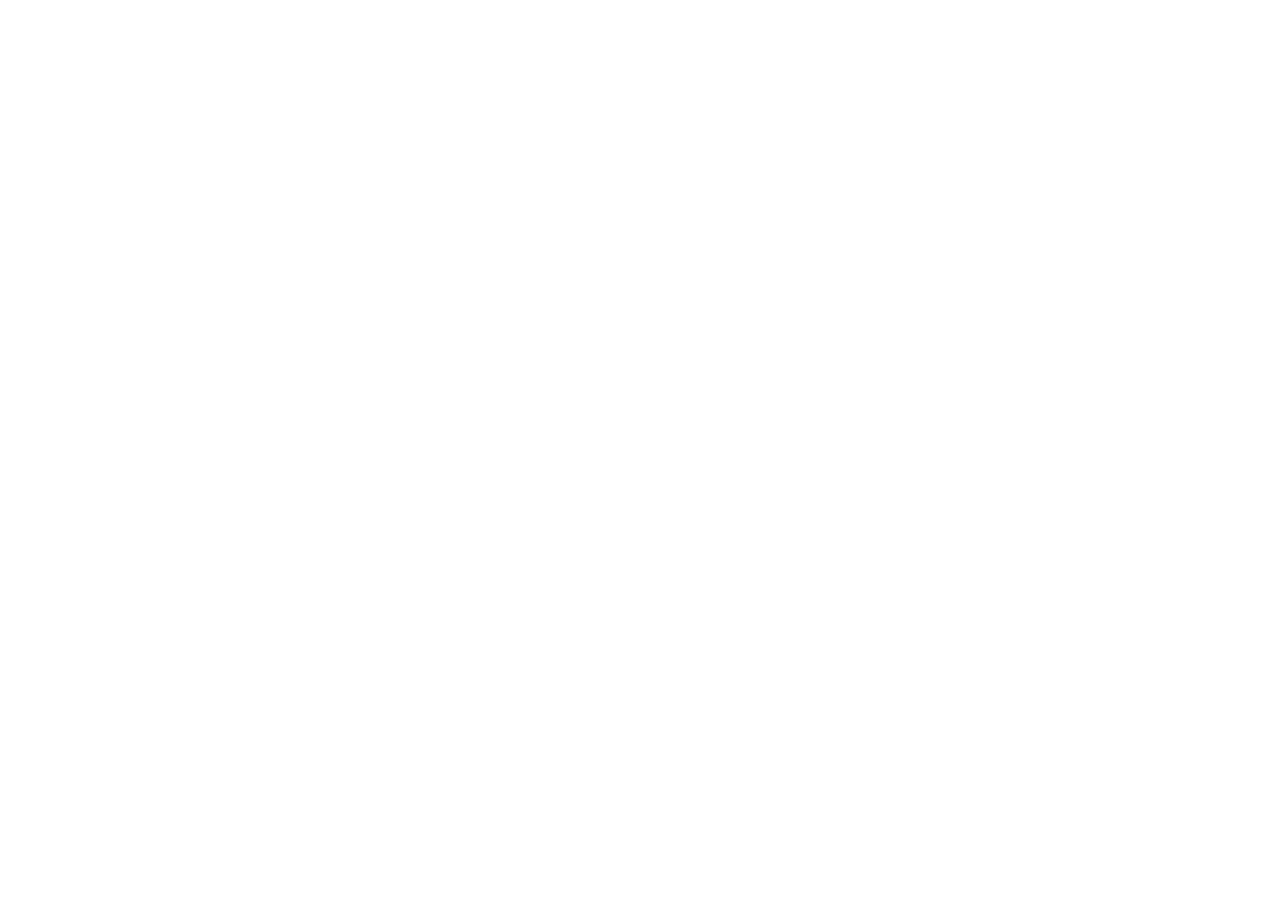
==== Console/index.html @ 6df0159d "Added WiFi AP console mode" ====
<!doctype html>
<html>
<head>
<style type="text/css">
    :root{--background-body:#fff;--background:#efefef;--background-alt:#f7f7f7;--selection:#9e9e9e;--text-main:#363636;--text-bright:#000;--text-muted:#70777f;--links:#0076d1;--focus:#0096bfab;--border:#dbdbdb;--code:#000;--animation-duration:0.1s;--button-base:#d0cfcf;--button-hover:#9b9b9b;--scrollbar-thumb:rgb(170, 170, 170);--scrollbar-thumb-hover:var(--button-hover);--form-placeholder:#949494;--form-text:#1d1d1d;--variable:#39a33c;--highlight:#ff0;--select-arrow:url("data:image/svg+xml;charset=utf-8,%3C?xml version='1.0' encoding='utf-8'?%3E %3Csvg version='1.1' xmlns='http://www.w3.org/2000/svg' xmlns:xlink='http://www.w3.org/1999/xlink' height='62.5' width='116.9' fill='%23161f27'%3E %3Cpath d='M115.3,1.6 C113.7,0 111.1,0 109.5,1.6 L58.5,52.7 L7.4,1.6 C5.8,0 3.2,0 1.6,1.6 C0,3.2 0,5.8 1.6,7.4 L55.5,61.3 C56.3,62.1 57.3,62.5 58.4,62.5 C59.4,62.5 60.5,62.1 61.3,61.3 L115.2,7.4 C116.9,5.8 116.9,3.2 115.3,1.6Z'/%3E %3C/svg%3E")}div.top_menu{font-size:1.1em}div.lang_menu{margin-bottom:0.35em}@media (prefers-color-scheme: dark){:root{--background-body:#202b38;--background:#161f27;--background-alt:#1a242f;--selection:#1c76c5;--text-main:#dbdbdb;--text-bright:#fff;--text-muted:#a9b1ba;--links:#41adff;--focus:#0096bfab;--border:#526980;--code:#ffbe85;--animation-duration:0.1s;--button-base:#0c151c;--button-hover:#040a0f;--scrollbar-thumb:var(--button-hover);--scrollbar-thumb-hover:rgb(0, 0, 0);--form-placeholder:#a9a9a9;--form-text:#fff;--variable:#d941e2;--highlight:#efdb43;--select-arrow:url("data:image/svg+xml;charset=utf-8,%3C?xml version='1.0' encoding='utf-8'?%3E %3Csvg version='1.1' xmlns='http://www.w3.org/2000/svg' xmlns:xlink='http://www.w3.org/1999/xlink' height='62.5' width='116.9' fill='%23efefef'%3E %3Cpath d='M115.3,1.6 C113.7,0 111.1,0 109.5,1.6 L58.5,52.7 L7.4,1.6 C5.8,0 3.2,0 1.6,1.6 C0,3.2 0,5.8 1.6,7.4 L55.5,61.3 C56.3,62.1 57.3,62.5 58.4,62.5 C59.4,62.5 60.5,62.1 61.3,61.3 L115.2,7.4 C116.9,5.8 116.9,3.2 115.3,1.6Z'/%3E %3C/svg%3E")}}html{scrollbar-color:rgb(170, 170, 170) #fff;scrollbar-color:var(--scrollbar-thumb) var(--background-body);scrollbar-width:thin}@media (prefers-color-scheme: dark){html{scrollbar-color:#040a0f #202b38;scrollbar-color:var(--scrollbar-thumb) var(--background-body)}}@media (prefers-color-scheme: dark){html{scrollbar-color:#040a0f #202b38;scrollbar-color:var(--scrollbar-thumb) var(--background-body)}}@media (prefers-color-scheme: dark){html{scrollbar-color:#040a0f #202b38;scrollbar-color:var(--scrollbar-thumb) var(--background-body)}}@media (prefers-color-scheme: dark){html{scrollbar-color:#040a0f #202b38;scrollbar-color:var(--scrollbar-thumb) var(--background-body)}}@media (prefers-color-scheme: dark){html{scrollbar-color:#040a0f #202b38;scrollbar-color:var(--scrollbar-thumb) var(--background-body)}}@media (prefers-color-scheme: dark){html{scrollbar-color:#040a0f #202b38;scrollbar-color:var(--scrollbar-thumb) var(--background-body)}}body{font-family:system-ui, -apple-system, BlinkMacSystemFont, 'Segoe UI', 'Roboto', 'Oxygen', 'Ubuntu', 'Cantarell', 'Fira Sans', 'Droid Sans', 'Helvetica Neue', 'Segoe UI Emoji', 'Apple Color Emoji', 'Noto Color Emoji', sans-serif;line-height:1.4;max-width:800px;margin:20px auto;padding:0 10px;word-wrap:break-word;color:#363636;color:var(--text-main);background:#fff;background:var(--background-body);text-rendering:optimizeLegibility}@media (prefers-color-scheme: dark){body{background:#202b38;background:var(--background-body)}}@media (prefers-color-scheme: dark){body{color:#dbdbdb;color:var(--text-main)}}li{margin-top:0.5em;margin-bottom:0.5em}button{transition:background-color 0.1s linear, border-color 0.1s linear, color 0.1s linear, box-shadow 0.1s linear, transform 0.1s ease;transition:background-color var(--animation-duration) linear, border-color var(--animation-duration) linear, color var(--animation-duration) linear, box-shadow var(--animation-duration) linear, transform var(--animation-duration) ease}@media (prefers-color-scheme: dark){button{transition:background-color 0.1s linear, border-color 0.1s linear, color 0.1s linear, box-shadow 0.1s linear, transform 0.1s ease;transition:background-color var(--animation-duration) linear, border-color var(--animation-duration) linear, color var(--animation-duration) linear, box-shadow var(--animation-duration) linear, transform var(--animation-duration) ease}}input{transition:background-color 0.1s linear, border-color 0.1s linear, color 0.1s linear, box-shadow 0.1s linear, transform 0.1s ease;transition:background-color var(--animation-duration) linear, border-color var(--animation-duration) linear, color var(--animation-duration) linear, box-shadow var(--animation-duration) linear, transform var(--animation-duration) ease}@media (prefers-color-scheme: dark){input{transition:background-color 0.1s linear, border-color 0.1s linear, color 0.1s linear, box-shadow 0.1s linear, transform 0.1s ease;transition:background-color var(--animation-duration) linear, border-color var(--animation-duration) linear, color var(--animation-duration) linear, box-shadow var(--animation-duration) linear, transform var(--animation-duration) ease}}textarea{transition:background-color 0.1s linear, border-color 0.1s linear, color 0.1s linear, box-shadow 0.1s linear, transform 0.1s ease;transition:background-color var(--animation-duration) linear, border-color var(--animation-duration) linear, color var(--animation-duration) linear, box-shadow var(--animation-duration) linear, transform var(--animation-duration) ease}@media (prefers-color-scheme: dark){textarea{transition:background-color 0.1s linear, border-color 0.1s linear, color 0.1s linear, box-shadow 0.1s linear, transform 0.1s ease;transition:background-color var(--animation-duration) linear, border-color var(--animation-duration) linear, color var(--animation-duration) linear, box-shadow var(--animation-duration) linear, transform var(--animation-duration) ease}}h1{font-size:2.2em;margin-top:0}h1,h2,h3,h4,h5,h6{margin-bottom:12px;margin-top:24px}h1{color:#000;color:var(--text-bright)}@media (prefers-color-scheme: dark){h1{color:#fff;color:var(--text-bright)}}h2{color:#000;color:var(--text-bright)}@media (prefers-color-scheme: dark){h2{color:#fff;color:var(--text-bright)}}h3{color:#000;color:var(--text-bright)}@media (prefers-color-scheme: dark){h3{color:#fff;color:var(--text-bright)}}h4{color:#000;color:var(--text-bright)}@media (prefers-color-scheme: dark){h4{color:#fff;color:var(--text-bright)}}h5{color:#000;color:var(--text-bright)}@media (prefers-color-scheme: dark){h5{color:#fff;color:var(--text-bright)}}h6{color:#000;color:var(--text-bright)}@media (prefers-color-scheme: dark){h6{color:#fff;color:var(--text-bright)}}strong{color:#000;color:var(--text-bright)}@media (prefers-color-scheme: dark){strong{color:#fff;color:var(--text-bright)}}b,h1,h2,h3,h4,h5,h6,strong,th{font-weight:600}q::before{content:none}q::after{content:none}blockquote{border-left:4px solid #0096bfab;border-left:4px solid var(--focus);margin:1.5em 0;padding:0.5em 1em;font-style:italic}@media (prefers-color-scheme: dark){blockquote{border-left:4px solid #0096bfab;border-left:4px solid var(--focus)}}q{border-left:4px solid #0096bfab;border-left:4px solid var(--focus);margin:1.5em 0;padding:0.5em 1em;font-style:italic}@media (prefers-color-scheme: dark){q{border-left:4px solid #0096bfab;border-left:4px solid var(--focus)}}blockquote > footer{font-style:normal;border:0}blockquote cite{font-style:normal}address{font-style:normal}a[href^='mailto\:']::before{content:'📧 '}a[href^='tel\:']::before{content:'📞 '}a[href^='sms\:']::before{content:'💬 '}mark{background-color:#ff0;background-color:var(--highlight);border-radius:2px;padding:0 2px;color:#000}@media (prefers-color-scheme: dark){mark{background-color:#efdb43;background-color:var(--highlight)}}a > code,a > strong{color:inherit}button,input[type='submit'],input[type='reset'],input[type='button'],input[type='checkbox'],input[type='range'],input[type='radio'],select{cursor:pointer}input,select{display:block}[type='checkbox'],[type='radio']{display:initial}input{color:#1d1d1d;color:var(--form-text);background-color:#efefef;background-color:var(--background);font-family:inherit;font-size:inherit;margin-right:6px;margin-bottom:6px;padding:10px;border:none;border-radius:6px;outline:none}@media (prefers-color-scheme: dark){input{background-color:#161f27;background-color:var(--background)}}@media (prefers-color-scheme: dark){input{color:#fff;color:var(--form-text)}}button{color:#1d1d1d;color:var(--form-text);background-color:#efefef;background-color:var(--background);font-family:inherit;font-size:inherit;margin-right:6px;margin-bottom:6px;padding:10px;border:none;border-radius:6px;outline:none}@media (prefers-color-scheme: dark){button{background-color:#161f27;background-color:var(--background)}}@media (prefers-color-scheme: dark){button{color:#fff;color:var(--form-text)}}textarea{color:#1d1d1d;color:var(--form-text);background-color:#efefef;background-color:var(--background);font-family:inherit;font-size:inherit;margin-right:6px;margin-bottom:6px;padding:10px;border:none;border-radius:6px;outline:none}@media (prefers-color-scheme: dark){textarea{background-color:#161f27;background-color:var(--background)}}@media (prefers-color-scheme: dark){textarea{color:#fff;color:var(--form-text)}}select{color:#1d1d1d;color:var(--form-text);background-color:#efefef;background-color:var(--background);font-family:inherit;font-size:inherit;margin-right:6px;margin-bottom:6px;padding:10px;border:none;border-radius:6px;outline:none}@media (prefers-color-scheme: dark){select{background-color:#161f27;background-color:var(--background)}}@media (prefers-color-scheme: dark){select{color:#fff;color:var(--form-text)}}button{background-color:#d0cfcf;background-color:var(--button-base);padding-right:30px;padding-left:30px}@media (prefers-color-scheme: dark){button{background-color:#0c151c;background-color:var(--button-base)}}input[type='submit']{background-color:#d0cfcf;background-color:var(--button-base);padding-right:30px;padding-left:30px}@media (prefers-color-scheme: dark){input[type='submit']{background-color:#0c151c;background-color:var(--button-base)}}input[type='reset']{background-color:#d0cfcf;background-color:var(--button-base);padding-right:30px;padding-left:30px}@media (prefers-color-scheme: dark){input[type='reset']{background-color:#0c151c;background-color:var(--button-base)}}input[type='button']{background-color:#d0cfcf;background-color:var(--button-base);padding-right:30px;padding-left:30px}@media (prefers-color-scheme: dark){input[type='button']{background-color:#0c151c;background-color:var(--button-base)}}button:hover{background:#9b9b9b;background:var(--button-hover)}@media (prefers-color-scheme: dark){button:hover{background:#040a0f;background:var(--button-hover)}}input[type='submit']:hover{background:#9b9b9b;background:var(--button-hover)}@media (prefers-color-scheme: dark){input[type='submit']:hover{background:#040a0f;background:var(--button-hover)}}input[type='reset']:hover{background:#9b9b9b;background:var(--button-hover)}@media (prefers-color-scheme: dark){input[type='reset']:hover{background:#040a0f;background:var(--button-hover)}}input[type='button']:hover{background:#9b9b9b;background:var(--button-hover)}@media (prefers-color-scheme: dark){input[type='button']:hover{background:#040a0f;background:var(--button-hover)}}input[type='color']{min-height:2rem;padding:8px;cursor:pointer}input[type='checkbox'],input[type='radio']{height:1em;width:1em}input[type='radio']{border-radius:100%}input{vertical-align:top}label{vertical-align:middle;margin-bottom:4px;display:inline-block}input:not([type='checkbox']):not([type='radio']),input[type='range'],select,button,textarea{-webkit-appearance:none}textarea{display:block;margin-right:0;box-sizing:border-box;resize:vertical}textarea:not([cols]){width:100%}textarea:not([rows]){min-height:40px;height:140px}select{background:#efefef url("data:image/svg+xml;charset=utf-8,%3C?xml version='1.0' encoding='utf-8'?%3E %3Csvg version='1.1' xmlns='http://www.w3.org/2000/svg' xmlns:xlink='http://www.w3.org/1999/xlink' height='62.5' width='116.9' fill='%23161f27'%3E %3Cpath d='M115.3,1.6 C113.7,0 111.1,0 109.5,1.6 L58.5,52.7 L7.4,1.6 C5.8,0 3.2,0 1.6,1.6 C0,3.2 0,5.8 1.6,7.4 L55.5,61.3 C56.3,62.1 57.3,62.5 58.4,62.5 C59.4,62.5 60.5,62.1 61.3,61.3 L115.2,7.4 C116.9,5.8 116.9,3.2 115.3,1.6Z'/%3E %3C/svg%3E") calc(100% - 12px) 50% / 12px no-repeat;background:var(--background) var(--select-arrow) calc(100% - 12px) 50% / 12px no-repeat;padding-right:35px}@media (prefers-color-scheme: dark){select{background:#161f27 url("data:image/svg+xml;charset=utf-8,%3C?xml version='1.0' encoding='utf-8'?%3E %3Csvg version='1.1' xmlns='http://www.w3.org/2000/svg' xmlns:xlink='http://www.w3.org/1999/xlink' height='62.5' width='116.9' fill='%23efefef'%3E %3Cpath d='M115.3,1.6 C113.7,0 111.1,0 109.5,1.6 L58.5,52.7 L7.4,1.6 C5.8,0 3.2,0 1.6,1.6 C0,3.2 0,5.8 1.6,7.4 L55.5,61.3 C56.3,62.1 57.3,62.5 58.4,62.5 C59.4,62.5 60.5,62.1 61.3,61.3 L115.2,7.4 C116.9,5.8 116.9,3.2 115.3,1.6Z'/%3E %3C/svg%3E") calc(100% - 12px) 50% / 12px no-repeat;background:var(--background) var(--select-arrow) calc(100% - 12px) 50% / 12px no-repeat}}@media (prefers-color-scheme: dark){select{background:#161f27 url("data:image/svg+xml;charset=utf-8,%3C?xml version='1.0' encoding='utf-8'?%3E %3Csvg version='1.1' xmlns='http://www.w3.org/2000/svg' xmlns:xlink='http://www.w3.org/1999/xlink' height='62.5' width='116.9' fill='%23efefef'%3E %3Cpath d='M115.3,1.6 C113.7,0 111.1,0 109.5,1.6 L58.5,52.7 L7.4,1.6 C5.8,0 3.2,0 1.6,1.6 C0,3.2 0,5.8 1.6,7.4 L55.5,61.3 C56.3,62.1 57.3,62.5 58.4,62.5 C59.4,62.5 60.5,62.1 61.3,61.3 L115.2,7.4 C116.9,5.8 116.9,3.2 115.3,1.6Z'/%3E %3C/svg%3E") calc(100% - 12px) 50% / 12px no-repeat;background:var(--background) var(--select-arrow) calc(100% - 12px) 50% / 12px no-repeat}}@media (prefers-color-scheme: dark){select{background:#161f27 url("data:image/svg+xml;charset=utf-8,%3C?xml version='1.0' encoding='utf-8'?%3E %3Csvg version='1.1' xmlns='http://www.w3.org/2000/svg' xmlns:xlink='http://www.w3.org/1999/xlink' height='62.5' width='116.9' fill='%23efefef'%3E %3Cpath d='M115.3,1.6 C113.7,0 111.1,0 109.5,1.6 L58.5,52.7 L7.4,1.6 C5.8,0 3.2,0 1.6,1.6 C0,3.2 0,5.8 1.6,7.4 L55.5,61.3 C56.3,62.1 57.3,62.5 58.4,62.5 C59.4,62.5 60.5,62.1 61.3,61.3 L115.2,7.4 C116.9,5.8 116.9,3.2 115.3,1.6Z'/%3E %3C/svg%3E") calc(100% - 12px) 50% / 12px no-repeat;background:var(--background) var(--select-arrow) calc(100% - 12px) 50% / 12px no-repeat}}@media (prefers-color-scheme: dark){select{background:#161f27 url("data:image/svg+xml;charset=utf-8,%3C?xml version='1.0' encoding='utf-8'?%3E %3Csvg version='1.1' xmlns='http://www.w3.org/2000/svg' xmlns:xlink='http://www.w3.org/1999/xlink' height='62.5' width='116.9' fill='%23efefef'%3E %3Cpath d='M115.3,1.6 C113.7,0 111.1,0 109.5,1.6 L58.5,52.7 L7.4,1.6 C5.8,0 3.2,0 1.6,1.6 C0,3.2 0,5.8 1.6,7.4 L55.5,61.3 C56.3,62.1 57.3,62.5 58.4,62.5 C59.4,62.5 60.5,62.1 61.3,61.3 L115.2,7.4 C116.9,5.8 116.9,3.2 115.3,1.6Z'/%3E %3C/svg%3E") calc(100% - 12px) 50% / 12px no-repeat;background:var(--background) var(--select-arrow) calc(100% - 12px) 50% / 12px no-repeat}}select::-ms-expand{display:none}select[multiple]{padding-right:10px;background-image:none;overflow-y:auto}input:focus{box-shadow:0 0 0 2px #0096bfab;box-shadow:0 0 0 2px var(--focus)}@media (prefers-color-scheme: dark){input:focus{box-shadow:0 0 0 2px #0096bfab;box-shadow:0 0 0 2px var(--focus)}}select:focus{box-shadow:0 0 0 2px #0096bfab;box-shadow:0 0 0 2px var(--focus)}@media (prefers-color-scheme: dark){select:focus{box-shadow:0 0 0 2px #0096bfab;box-shadow:0 0 0 2px var(--focus)}}button:focus{box-shadow:0 0 0 2px #0096bfab;box-shadow:0 0 0 2px var(--focus)}@media (prefers-color-scheme: dark){button:focus{box-shadow:0 0 0 2px #0096bfab;box-shadow:0 0 0 2px var(--focus)}}textarea:focus{box-shadow:0 0 0 2px #0096bfab;box-shadow:0 0 0 2px var(--focus)}@media (prefers-color-scheme: dark){textarea:focus{box-shadow:0 0 0 2px #0096bfab;box-shadow:0 0 0 2px var(--focus)}}input[type='checkbox']:active,input[type='radio']:active,input[type='submit']:active,input[type='reset']:active,input[type='button']:active,input[type='range']:active,button:active{transform:translateY(2px)}button:disabled,input:disabled,select:disabled,textarea:disabled{cursor:not-allowed;opacity:0.5}::-moz-placeholder{color:#949494;color:var(--form-placeholder)}:-ms-input-placeholder{color:#949494;color:var(--form-placeholder)}::-ms-input-placeholder{color:#949494;color:var(--form-placeholder)}::placeholder{color:#949494;color:var(--form-placeholder)}@media (prefers-color-scheme: dark){::-moz-placeholder{color:#a9a9a9;color:var(--form-placeholder)}:-ms-input-placeholder{color:#a9a9a9;color:var(--form-placeholder)}::-ms-input-placeholder{color:#a9a9a9;color:var(--form-placeholder)}::placeholder{color:#a9a9a9;color:var(--form-placeholder)}}fieldset{border:1px #0096bfab solid;border:1px var(--focus) solid;border-radius:6px;margin:0 0 12px;padding:10px}@media (prefers-color-scheme: dark){fieldset{border:1px #0096bfab solid;border:1px var(--focus) solid}}legend{font-size:0.9em;font-weight:600}input[type='range']{margin:10px 0;padding:10px 0;background:transparent}input[type='range']:focus{outline:none}input[type='range']::-webkit-slider-runnable-track{width:100%;height:9.5px;-webkit-transition:0.2s;transition:0.2s;background:#efefef;background:var(--background);border-radius:3px}@media (prefers-color-scheme: dark){input[type='range']::-webkit-slider-runnable-track{background:#161f27;background:var(--background)}}input[type='range']::-webkit-slider-thumb{box-shadow:0 1px 1px #000, 0 0 1px #0d0d0d;height:20px;width:20px;border-radius:50%;background:#dbdbdb;background:var(--border);-webkit-appearance:none;margin-top:-7px}@media (prefers-color-scheme: dark){input[type='range']::-webkit-slider-thumb{background:#526980;background:var(--border)}}input[type='range']:focus::-webkit-slider-runnable-track{background:#efefef;background:var(--background)}@media (prefers-color-scheme: dark){input[type='range']:focus::-webkit-slider-runnable-track{background:#161f27;background:var(--background)}}input[type='range']::-moz-range-track{width:100%;height:9.5px;-moz-transition:0.2s;transition:0.2s;background:#efefef;background:var(--background);border-radius:3px}@media (prefers-color-scheme: dark){input[type='range']::-moz-range-track{background:#161f27;background:var(--background)}}input[type='range']::-moz-range-thumb{box-shadow:1px 1px 1px #000, 0 0 1px #0d0d0d;height:20px;width:20px;border-radius:50%;background:#dbdbdb;background:var(--border)}@media (prefers-color-scheme: dark){input[type='range']::-moz-range-thumb{background:#526980;background:var(--border)}}input[type='range']::-ms-track{width:100%;height:9.5px;background:transparent;border-color:transparent;border-width:16px 0;color:transparent}input[type='range']::-ms-fill-lower{background:#efefef;background:var(--background);border:0.2px solid #010101;border-radius:3px;box-shadow:1px 1px 1px #000, 0 0 1px #0d0d0d}@media (prefers-color-scheme: dark){input[type='range']::-ms-fill-lower{background:#161f27;background:var(--background)}}input[type='range']::-ms-fill-upper{background:#efefef;background:var(--background);border:0.2px solid #010101;border-radius:3px;box-shadow:1px 1px 1px #000, 0 0 1px #0d0d0d}@media (prefers-color-scheme: dark){input[type='range']::-ms-fill-upper{background:#161f27;background:var(--background)}}input[type='range']::-ms-thumb{box-shadow:1px 1px 1px #000, 0 0 1px #0d0d0d;border:1px solid #000;height:20px;width:20px;border-radius:50%;background:#dbdbdb;background:var(--border)}@media (prefers-color-scheme: dark){input[type='range']::-ms-thumb{background:#526980;background:var(--border)}}input[type='range']:focus::-ms-fill-lower{background:#efefef;background:var(--background)}@media (prefers-color-scheme: dark){input[type='range']:focus::-ms-fill-lower{background:#161f27;background:var(--background)}}input[type='range']:focus::-ms-fill-upper{background:#efefef;background:var(--background)}@media (prefers-color-scheme: dark){input[type='range']:focus::-ms-fill-upper{background:#161f27;background:var(--background)}}a{text-decoration:none;color:#0076d1;color:var(--links)}@media (prefers-color-scheme: dark){a{color:#41adff;color:var(--links)}}a:hover{text-decoration:underline}code{background:#efefef;background:var(--background);color:#000;color:var(--code);padding:2.5px 5px;border-radius:6px;font-size:1em}@media (prefers-color-scheme: dark){code{color:#ffbe85;color:var(--code)}}@media (prefers-color-scheme: dark){code{background:#161f27;background:var(--background)}}samp{background:#efefef;background:var(--background);color:#000;color:var(--code);padding:2.5px 5px;border-radius:6px;font-size:1em}@media (prefers-color-scheme: dark){samp{color:#ffbe85;color:var(--code)}}@media (prefers-color-scheme: dark){samp{background:#161f27;background:var(--background)}}time{background:#efefef;background:var(--background);color:#000;color:var(--code);padding:2.5px 5px;border-radius:6px;font-size:1em}@media (prefers-color-scheme: dark){time{color:#ffbe85;color:var(--code)}}@media (prefers-color-scheme: dark){time{background:#161f27;background:var(--background)}}pre > code{padding:10px;display:block;overflow-x:auto}var{color:#39a33c;color:var(--variable);font-style:normal;font-family:monospace}@media (prefers-color-scheme: dark){var{color:#d941e2;color:var(--variable)}}kbd{background:#efefef;background:var(--background);border:1px solid #dbdbdb;border:1px solid var(--border);border-radius:2px;color:#363636;color:var(--text-main);padding:2px 4px}@media (prefers-color-scheme: dark){kbd{color:#dbdbdb;color:var(--text-main)}}@media (prefers-color-scheme: dark){kbd{border:1px solid #526980;border:1px solid var(--border)}}@media (prefers-color-scheme: dark){kbd{background:#161f27;background:var(--background)}}img,video{max-width:100%;height:auto}hr{border:none;border-top:1px solid #dbdbdb;border-top:1px solid var(--border)}@media (prefers-color-scheme: dark){hr{border-top:1px solid #526980;border-top:1px solid var(--border)}}table{border-collapse:collapse;margin-bottom:10px;width:100%;table-layout:fixed}table caption{text-align:left}td,th{padding:6px;text-align:left;vertical-align:top;word-wrap:break-word}thead{border-bottom:1px solid #dbdbdb;border-bottom:1px solid var(--border)}@media (prefers-color-scheme: dark){thead{border-bottom:1px solid #526980;border-bottom:1px solid var(--border)}}tfoot{border-top:1px solid #dbdbdb;border-top:1px solid var(--border)}@media (prefers-color-scheme: dark){tfoot{border-top:1px solid #526980;border-top:1px solid var(--border)}}tbody tr:nth-child(even){background-color:#efefef;background-color:var(--background)}@media (prefers-color-scheme: dark){tbody tr:nth-child(even){background-color:#161f27;background-color:var(--background)}}tbody tr:nth-child(even) button{background-color:#f7f7f7;background-color:var(--background-alt)}@media (prefers-color-scheme: dark){tbody tr:nth-child(even) button{background-color:#1a242f;background-color:var(--background-alt)}}tbody tr:nth-child(even) button:hover{background-color:#fff;background-color:var(--background-body)}@media (prefers-color-scheme: dark){tbody tr:nth-child(even) button:hover{background-color:#202b38;background-color:var(--background-body)}}::-webkit-scrollbar{height:10px;width:10px}::-webkit-scrollbar-track{background:#efefef;background:var(--background);border-radius:6px}@media (prefers-color-scheme: dark){::-webkit-scrollbar-track{background:#161f27;background:var(--background)}}::-webkit-scrollbar-thumb{background:rgb(170, 170, 170);background:var(--scrollbar-thumb);border-radius:6px}@media (prefers-color-scheme: dark){::-webkit-scrollbar-thumb{background:#040a0f;background:var(--scrollbar-thumb)}}@media (prefers-color-scheme: dark){::-webkit-scrollbar-thumb{background:#040a0f;background:var(--scrollbar-thumb)}}::-webkit-scrollbar-thumb:hover{background:#9b9b9b;background:var(--scrollbar-thumb-hover)}@media (prefers-color-scheme: dark){::-webkit-scrollbar-thumb:hover{background:rgb(0, 0, 0);background:var(--scrollbar-thumb-hover)}}@media (prefers-color-scheme: dark){::-webkit-scrollbar-thumb:hover{background:rgb(0, 0, 0);background:var(--scrollbar-thumb-hover)}}::-moz-selection{background-color:#9e9e9e;background-color:var(--selection);color:#000;color:var(--text-bright)}::selection{background-color:#9e9e9e;background-color:var(--selection);color:#000;color:var(--text-bright)}@media (prefers-color-scheme: dark){::-moz-selection{color:#fff;color:var(--text-bright)}::selection{color:#fff;color:var(--text-bright)}}@media (prefers-color-scheme: dark){::-moz-selection{background-color:#1c76c5;background-color:var(--selection)}::selection{background-color:#1c76c5;background-color:var(--selection)}}details{display:flex;flex-direction:column;align-items:flex-start;background-color:#f7f7f7;background-color:var(--background-alt);padding:10px 10px 0;margin:1em 0;border-radius:6px;overflow:hidden}@media (prefers-color-scheme: dark){details{background-color:#1a242f;background-color:var(--background-alt)}}details[open]{padding:10px}details > :last-child{margin-bottom:0}details[open] summary{margin-bottom:10px}summary{display:list-item;background-color:#efefef;background-color:var(--background);padding:10px;margin:-10px -10px 0;cursor:pointer;outline:none}@media (prefers-color-scheme: dark){summary{background-color:#161f27;background-color:var(--background)}}summary:focus,summary:hover{text-decoration:underline}details > :not(summary){margin-top:0}summary::-webkit-details-marker{color:#363636;color:var(--text-main)}@media (prefers-color-scheme: dark){summary::-webkit-details-marker{color:#dbdbdb;color:var(--text-main)}}dialog{background-color:#f7f7f7;background-color:var(--background-alt);color:#363636;color:var(--text-main);border:none;border-radius:6px;border-color:#dbdbdb;border-color:var(--border);padding:10px 30px}@media (prefers-color-scheme: dark){dialog{border-color:#526980;border-color:var(--border)}}@media (prefers-color-scheme: dark){dialog{color:#dbdbdb;color:var(--text-main)}}@media (prefers-color-scheme: dark){dialog{background-color:#1a242f;background-color:var(--background-alt)}}dialog > header:first-child{background-color:#efefef;background-color:var(--background);border-radius:6px 6px 0 0;margin:-10px -30px 10px;padding:10px;text-align:center}@media (prefers-color-scheme: dark){dialog > header:first-child{background-color:#161f27;background-color:var(--background)}}dialog::-webkit-backdrop{background:#0000009c;-webkit-backdrop-filter: blur(4px);backdrop-filter: blur(4px)}dialog::backdrop{background:#0000009c;-webkit-backdrop-filter: blur(4px);backdrop-filter: blur(4px)}footer{border-top:1px solid #dbdbdb;border-top:1px solid var(--border);padding-top:10px;color:#70777f;color:var(--text-muted)}@media (prefers-color-scheme: dark){footer{color:#a9b1ba;color:var(--text-muted)}}@media (prefers-color-scheme: dark){footer{border-top:1px solid #526980;border-top:1px solid var(--border)}}body > footer{margin-top:40px}@media print{body,button,code,details,input,pre,summary,textarea{background-color:#fff}button,input,textarea{border:1px solid #000}body,button,code,footer,h1,h2,h3,h4,h5,h6,input,pre,strong,summary,textarea{color:#000}summary::marker{color:#000}summary::-webkit-details-marker{color:#000}tbody tr:nth-child(even){background-color:#f2f2f2}a{color:#00f;text-decoration:underline}}
</style>
<meta charset="utf-8"/>
<title>RNode Bootstrap Console</title>
<meta name="viewport" content="width=device-width, initial-scale=1.0">
</head>
<body>

</body>
</html>
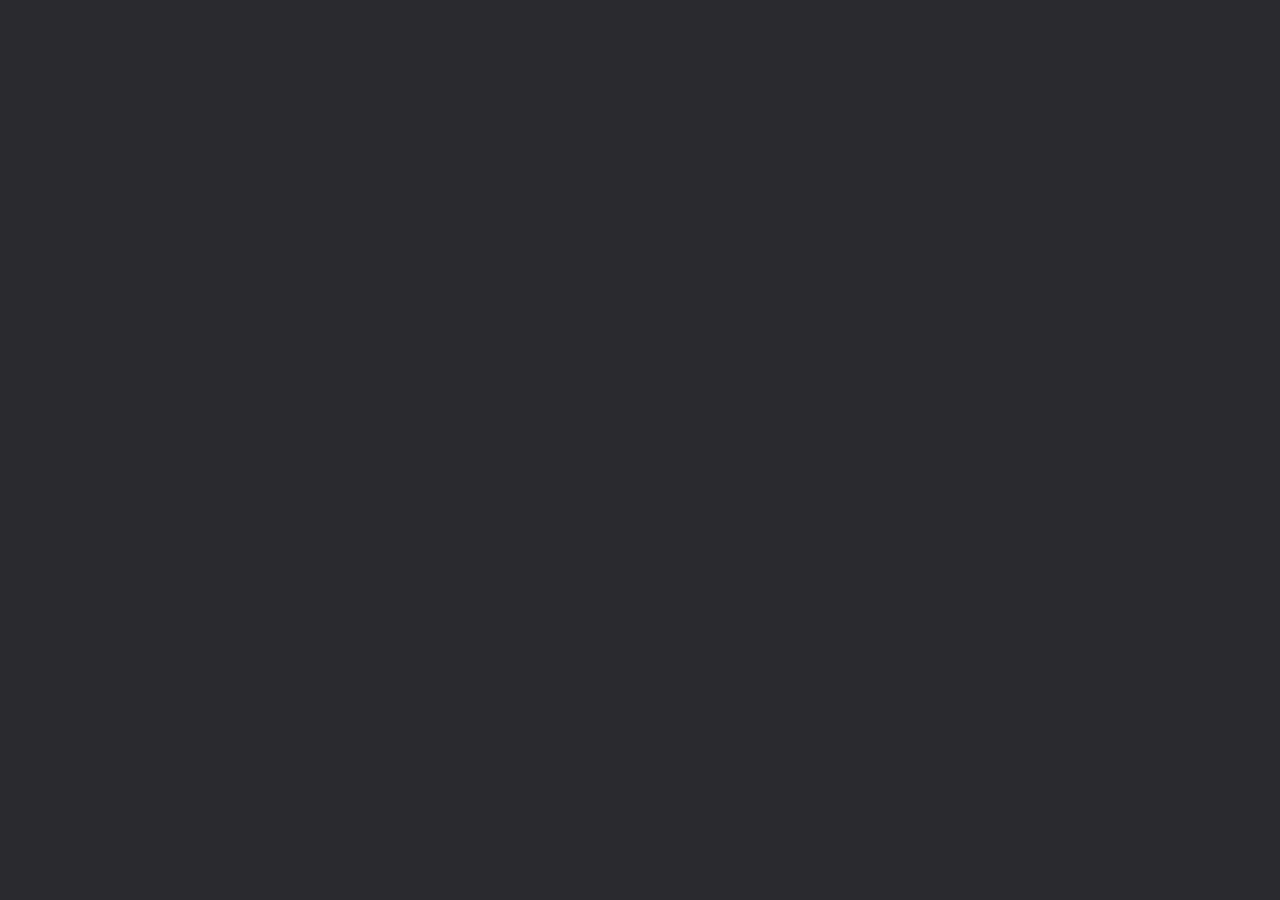
==== commit 1aae3fd1: "Basic console build structure" ====
--- a/Console/index.html
+++ b/Console/index.html
@@ -1,14 +1,36 @@
 <!doctype html>
 <html>
 <head>
-<style type="text/css">
-    :root{--background-body:#fff;--background:#efefef;--background-alt:#f7f7f7;--selection:#9e9e9e;--text-main:#363636;--text-bright:#000;--text-muted:#70777f;--links:#0076d1;--focus:#0096bfab;--border:#dbdbdb;--code:#000;--animation-duration:0.1s;--button-base:#d0cfcf;--button-hover:#9b9b9b;--scrollbar-thumb:rgb(170, 170, 170);--scrollbar-thumb-hover:var(--button-hover);--form-placeholder:#949494;--form-text:#1d1d1d;--variable:#39a33c;--highlight:#ff0;--select-arrow:url("data:image/svg+xml;charset=utf-8,%3C?xml version='1.0' encoding='utf-8'?%3E %3Csvg version='1.1' xmlns='http://www.w3.org/2000/svg' xmlns:xlink='http://www.w3.org/1999/xlink' height='62.5' width='116.9' fill='%23161f27'%3E %3Cpath d='M115.3,1.6 C113.7,0 111.1,0 109.5,1.6 L58.5,52.7 L7.4,1.6 C5.8,0 3.2,0 1.6,1.6 C0,3.2 0,5.8 1.6,7.4 L55.5,61.3 C56.3,62.1 57.3,62.5 58.4,62.5 C59.4,62.5 60.5,62.1 61.3,61.3 L115.2,7.4 C116.9,5.8 116.9,3.2 115.3,1.6Z'/%3E %3C/svg%3E")}div.top_menu{font-size:1.1em}div.lang_menu{margin-bottom:0.35em}@media (prefers-color-scheme: dark){:root{--background-body:#202b38;--background:#161f27;--background-alt:#1a242f;--selection:#1c76c5;--text-main:#dbdbdb;--text-bright:#fff;--text-muted:#a9b1ba;--links:#41adff;--focus:#0096bfab;--border:#526980;--code:#ffbe85;--animation-duration:0.1s;--button-base:#0c151c;--button-hover:#040a0f;--scrollbar-thumb:var(--button-hover);--scrollbar-thumb-hover:rgb(0, 0, 0);--form-placeholder:#a9a9a9;--form-text:#fff;--variable:#d941e2;--highlight:#efdb43;--select-arrow:url("data:image/svg+xml;charset=utf-8,%3C?xml version='1.0' encoding='utf-8'?%3E %3Csvg version='1.1' xmlns='http://www.w3.org/2000/svg' xmlns:xlink='http://www.w3.org/1999/xlink' height='62.5' width='116.9' fill='%23efefef'%3E %3Cpath d='M115.3,1.6 C113.7,0 111.1,0 109.5,1.6 L58.5,52.7 L7.4,1.6 C5.8,0 3.2,0 1.6,1.6 C0,3.2 0,5.8 1.6,7.4 L55.5,61.3 C56.3,62.1 57.3,62.5 58.4,62.5 C59.4,62.5 60.5,62.1 61.3,61.3 L115.2,7.4 C116.9,5.8 116.9,3.2 115.3,1.6Z'/%3E %3C/svg%3E")}}html{scrollbar-color:rgb(170, 170, 170) #fff;scrollbar-color:var(--scrollbar-thumb) var(--background-body);scrollbar-width:thin}@media (prefers-color-scheme: dark){html{scrollbar-color:#040a0f #202b38;scrollbar-color:var(--scrollbar-thumb) var(--background-body)}}@media (prefers-color-scheme: dark){html{scrollbar-color:#040a0f #202b38;scrollbar-color:var(--scrollbar-thumb) var(--background-body)}}@media (prefers-color-scheme: dark){html{scrollbar-color:#040a0f #202b38;scrollbar-color:var(--scrollbar-thumb) var(--background-body)}}@media (prefers-color-scheme: dark){html{scrollbar-color:#040a0f #202b38;scrollbar-color:var(--scrollbar-thumb) var(--background-body)}}@media (prefers-color-scheme: dark){html{scrollbar-color:#040a0f #202b38;scrollbar-color:var(--scrollbar-thumb) var(--background-body)}}@media (prefers-color-scheme: dark){html{scrollbar-color:#040a0f #202b38;scrollbar-color:var(--scrollbar-thumb) var(--background-body)}}body{font-family:system-ui, -apple-system, BlinkMacSystemFont, 'Segoe UI', 'Roboto', 'Oxygen', 'Ubuntu', 'Cantarell', 'Fira Sans', 'Droid Sans', 'Helvetica Neue', 'Segoe UI Emoji', 'Apple Color Emoji', 'Noto Color Emoji', sans-serif;line-height:1.4;max-width:800px;margin:20px auto;padding:0 10px;word-wrap:break-word;color:#363636;color:var(--text-main);background:#fff;background:var(--background-body);text-rendering:optimizeLegibility}@media (prefers-color-scheme: dark){body{background:#202b38;background:var(--background-body)}}@media (prefers-color-scheme: dark){body{color:#dbdbdb;color:var(--text-main)}}li{margin-top:0.5em;margin-bottom:0.5em}button{transition:background-color 0.1s linear, border-color 0.1s linear, color 0.1s linear, box-shadow 0.1s linear, transform 0.1s ease;transition:background-color var(--animation-duration) linear, border-color var(--animation-duration) linear, color var(--animation-duration) linear, box-shadow var(--animation-duration) linear, transform var(--animation-duration) ease}@media (prefers-color-scheme: dark){button{transition:background-color 0.1s linear, border-color 0.1s linear, color 0.1s linear, box-shadow 0.1s linear, transform 0.1s ease;transition:background-color var(--animation-duration) linear, border-color var(--animation-duration) linear, color var(--animation-duration) linear, box-shadow var(--animation-duration) linear, transform var(--animation-duration) ease}}input{transition:background-color 0.1s linear, border-color 0.1s linear, color 0.1s linear, box-shadow 0.1s linear, transform 0.1s ease;transition:background-color var(--animation-duration) linear, border-color var(--animation-duration) linear, color var(--animation-duration) linear, box-shadow var(--animation-duration) linear, transform var(--animation-duration) ease}@media (prefers-color-scheme: dark){input{transition:background-color 0.1s linear, border-color 0.1s linear, color 0.1s linear, box-shadow 0.1s linear, transform 0.1s ease;transition:background-color var(--animation-duration) linear, border-color var(--animation-duration) linear, color var(--animation-duration) linear, box-shadow var(--animation-duration) linear, transform var(--animation-duration) ease}}textarea{transition:background-color 0.1s linear, border-color 0.1s linear, color 0.1s linear, box-shadow 0.1s linear, transform 0.1s ease;transition:background-color var(--animation-duration) linear, border-color var(--animation-duration) linear, color var(--animation-duration) linear, box-shadow var(--animation-duration) linear, transform var(--animation-duration) ease}@media (prefers-color-scheme: dark){textarea{transition:background-color 0.1s linear, border-color 0.1s linear, color 0.1s linear, box-shadow 0.1s linear, transform 0.1s ease;transition:background-color var(--animation-duration) linear, border-color var(--animation-duration) linear, color var(--animation-duration) linear, box-shadow var(--animation-duration) linear, transform var(--animation-duration) ease}}h1{font-size:2.2em;margin-top:0}h1,h2,h3,h4,h5,h6{margin-bottom:12px;margin-top:24px}h1{color:#000;color:var(--text-bright)}@media (prefers-color-scheme: dark){h1{color:#fff;color:var(--text-bright)}}h2{color:#000;color:var(--text-bright)}@media (prefers-color-scheme: dark){h2{color:#fff;color:var(--text-bright)}}h3{color:#000;color:var(--text-bright)}@media (prefers-color-scheme: dark){h3{color:#fff;color:var(--text-bright)}}h4{color:#000;color:var(--text-bright)}@media (prefers-color-scheme: dark){h4{color:#fff;color:var(--text-bright)}}h5{color:#000;color:var(--text-bright)}@media (prefers-color-scheme: dark){h5{color:#fff;color:var(--text-bright)}}h6{color:#000;color:var(--text-bright)}@media (prefers-color-scheme: dark){h6{color:#fff;color:var(--text-bright)}}strong{color:#000;color:var(--text-bright)}@media (prefers-color-scheme: dark){strong{color:#fff;color:var(--text-bright)}}b,h1,h2,h3,h4,h5,h6,strong,th{font-weight:600}q::before{content:none}q::after{content:none}blockquote{border-left:4px solid #0096bfab;border-left:4px solid var(--focus);margin:1.5em 0;padding:0.5em 1em;font-style:italic}@media (prefers-color-scheme: dark){blockquote{border-left:4px solid #0096bfab;border-left:4px solid var(--focus)}}q{border-left:4px solid #0096bfab;border-left:4px solid var(--focus);margin:1.5em 0;padding:0.5em 1em;font-style:italic}@media (prefers-color-scheme: dark){q{border-left:4px solid #0096bfab;border-left:4px solid var(--focus)}}blockquote > footer{font-style:normal;border:0}blockquote cite{font-style:normal}address{font-style:normal}a[href^='mailto\:']::before{content:'📧 '}a[href^='tel\:']::before{content:'📞 '}a[href^='sms\:']::before{content:'💬 '}mark{background-color:#ff0;background-color:var(--highlight);border-radius:2px;padding:0 2px;color:#000}@media (prefers-color-scheme: dark){mark{background-color:#efdb43;background-color:var(--highlight)}}a > code,a > strong{color:inherit}button,input[type='submit'],input[type='reset'],input[type='button'],input[type='checkbox'],input[type='range'],input[type='radio'],select{cursor:pointer}input,select{display:block}[type='checkbox'],[type='radio']{display:initial}input{color:#1d1d1d;color:var(--form-text);background-color:#efefef;background-color:var(--background);font-family:inherit;font-size:inherit;margin-right:6px;margin-bottom:6px;padding:10px;border:none;border-radius:6px;outline:none}@media (prefers-color-scheme: dark){input{background-color:#161f27;background-color:var(--background)}}@media (prefers-color-scheme: dark){input{color:#fff;color:var(--form-text)}}button{color:#1d1d1d;color:var(--form-text);background-color:#efefef;background-color:var(--background);font-family:inherit;font-size:inherit;margin-right:6px;margin-bottom:6px;padding:10px;border:none;border-radius:6px;outline:none}@media (prefers-color-scheme: dark){button{background-color:#161f27;background-color:var(--background)}}@media (prefers-color-scheme: dark){button{color:#fff;color:var(--form-text)}}textarea{color:#1d1d1d;color:var(--form-text);background-color:#efefef;background-color:var(--background);font-family:inherit;font-size:inherit;margin-right:6px;margin-bottom:6px;padding:10px;border:none;border-radius:6px;outline:none}@media (prefers-color-scheme: dark){textarea{background-color:#161f27;background-color:var(--background)}}@media (prefers-color-scheme: dark){textarea{color:#fff;color:var(--form-text)}}select{color:#1d1d1d;color:var(--form-text);background-color:#efefef;background-color:var(--background);font-family:inherit;font-size:inherit;margin-right:6px;margin-bottom:6px;padding:10px;border:none;border-radius:6px;outline:none}@media (prefers-color-scheme: dark){select{background-color:#161f27;background-color:var(--background)}}@media (prefers-color-scheme: dark){select{color:#fff;color:var(--form-text)}}button{background-color:#d0cfcf;background-color:var(--button-base);padding-right:30px;padding-left:30px}@media (prefers-color-scheme: dark){button{background-color:#0c151c;background-color:var(--button-base)}}input[type='submit']{background-color:#d0cfcf;background-color:var(--button-base);padding-right:30px;padding-left:30px}@media (prefers-color-scheme: dark){input[type='submit']{background-color:#0c151c;background-color:var(--button-base)}}input[type='reset']{background-color:#d0cfcf;background-color:var(--button-base);padding-right:30px;padding-left:30px}@media (prefers-color-scheme: dark){input[type='reset']{background-color:#0c151c;background-color:var(--button-base)}}input[type='button']{background-color:#d0cfcf;background-color:var(--button-base);padding-right:30px;padding-left:30px}@media (prefers-color-scheme: dark){input[type='button']{background-color:#0c151c;background-color:var(--button-base)}}button:hover{background:#9b9b9b;background:var(--button-hover)}@media (prefers-color-scheme: dark){button:hover{background:#040a0f;background:var(--button-hover)}}input[type='submit']:hover{background:#9b9b9b;background:var(--button-hover)}@media (prefers-color-scheme: dark){input[type='submit']:hover{background:#040a0f;background:var(--button-hover)}}input[type='reset']:hover{background:#9b9b9b;background:var(--button-hover)}@media (prefers-color-scheme: dark){input[type='reset']:hover{background:#040a0f;background:var(--button-hover)}}input[type='button']:hover{background:#9b9b9b;background:var(--button-hover)}@media (prefers-color-scheme: dark){input[type='button']:hover{background:#040a0f;background:var(--button-hover)}}input[type='color']{min-height:2rem;padding:8px;cursor:pointer}input[type='checkbox'],input[type='radio']{height:1em;width:1em}input[type='radio']{border-radius:100%}input{vertical-align:top}label{vertical-align:middle;margin-bottom:4px;display:inline-block}input:not([type='checkbox']):not([type='radio']),input[type='range'],select,button,textarea{-webkit-appearance:none}textarea{display:block;margin-right:0;box-sizing:border-box;resize:vertical}textarea:not([cols]){width:100%}textarea:not([rows]){min-height:40px;height:140px}select{background:#efefef url("data:image/svg+xml;charset=utf-8,%3C?xml version='1.0' encoding='utf-8'?%3E %3Csvg version='1.1' xmlns='http://www.w3.org/2000/svg' xmlns:xlink='http://www.w3.org/1999/xlink' height='62.5' width='116.9' fill='%23161f27'%3E %3Cpath d='M115.3,1.6 C113.7,0 111.1,0 109.5,1.6 L58.5,52.7 L7.4,1.6 C5.8,0 3.2,0 1.6,1.6 C0,3.2 0,5.8 1.6,7.4 L55.5,61.3 C56.3,62.1 57.3,62.5 58.4,62.5 C59.4,62.5 60.5,62.1 61.3,61.3 L115.2,7.4 C116.9,5.8 116.9,3.2 115.3,1.6Z'/%3E %3C/svg%3E") calc(100% - 12px) 50% / 12px no-repeat;background:var(--background) var(--select-arrow) calc(100% - 12px) 50% / 12px no-repeat;padding-right:35px}@media (prefers-color-scheme: dark){select{background:#161f27 url("data:image/svg+xml;charset=utf-8,%3C?xml version='1.0' encoding='utf-8'?%3E %3Csvg version='1.1' xmlns='http://www.w3.org/2000/svg' xmlns:xlink='http://www.w3.org/1999/xlink' height='62.5' width='116.9' fill='%23efefef'%3E %3Cpath d='M115.3,1.6 C113.7,0 111.1,0 109.5,1.6 L58.5,52.7 L7.4,1.6 C5.8,0 3.2,0 1.6,1.6 C0,3.2 0,5.8 1.6,7.4 L55.5,61.3 C56.3,62.1 57.3,62.5 58.4,62.5 C59.4,62.5 60.5,62.1 61.3,61.3 L115.2,7.4 C116.9,5.8 116.9,3.2 115.3,1.6Z'/%3E %3C/svg%3E") calc(100% - 12px) 50% / 12px no-repeat;background:var(--background) var(--select-arrow) calc(100% - 12px) 50% / 12px no-repeat}}@media (prefers-color-scheme: dark){select{background:#161f27 url("data:image/svg+xml;charset=utf-8,%3C?xml version='1.0' encoding='utf-8'?%3E %3Csvg version='1.1' xmlns='http://www.w3.org/2000/svg' xmlns:xlink='http://www.w3.org/1999/xlink' height='62.5' width='116.9' fill='%23efefef'%3E %3Cpath d='M115.3,1.6 C113.7,0 111.1,0 109.5,1.6 L58.5,52.7 L7.4,1.6 C5.8,0 3.2,0 1.6,1.6 C0,3.2 0,5.8 1.6,7.4 L55.5,61.3 C56.3,62.1 57.3,62.5 58.4,62.5 C59.4,62.5 60.5,62.1 61.3,61.3 L115.2,7.4 C116.9,5.8 116.9,3.2 115.3,1.6Z'/%3E %3C/svg%3E") calc(100% - 12px) 50% / 12px no-repeat;background:var(--background) var(--select-arrow) calc(100% - 12px) 50% / 12px no-repeat}}@media (prefers-color-scheme: dark){select{background:#161f27 url("data:image/svg+xml;charset=utf-8,%3C?xml version='1.0' encoding='utf-8'?%3E %3Csvg version='1.1' xmlns='http://www.w3.org/2000/svg' xmlns:xlink='http://www.w3.org/1999/xlink' height='62.5' width='116.9' fill='%23efefef'%3E %3Cpath d='M115.3,1.6 C113.7,0 111.1,0 109.5,1.6 L58.5,52.7 L7.4,1.6 C5.8,0 3.2,0 1.6,1.6 C0,3.2 0,5.8 1.6,7.4 L55.5,61.3 C56.3,62.1 57.3,62.5 58.4,62.5 C59.4,62.5 60.5,62.1 61.3,61.3 L115.2,7.4 C116.9,5.8 116.9,3.2 115.3,1.6Z'/%3E %3C/svg%3E") calc(100% - 12px) 50% / 12px no-repeat;background:var(--background) var(--select-arrow) calc(100% - 12px) 50% / 12px no-repeat}}@media (prefers-color-scheme: dark){select{background:#161f27 url("data:image/svg+xml;charset=utf-8,%3C?xml version='1.0' encoding='utf-8'?%3E %3Csvg version='1.1' xmlns='http://www.w3.org/2000/svg' xmlns:xlink='http://www.w3.org/1999/xlink' height='62.5' width='116.9' fill='%23efefef'%3E %3Cpath d='M115.3,1.6 C113.7,0 111.1,0 109.5,1.6 L58.5,52.7 L7.4,1.6 C5.8,0 3.2,0 1.6,1.6 C0,3.2 0,5.8 1.6,7.4 L55.5,61.3 C56.3,62.1 57.3,62.5 58.4,62.5 C59.4,62.5 60.5,62.1 61.3,61.3 L115.2,7.4 C116.9,5.8 116.9,3.2 115.3,1.6Z'/%3E %3C/svg%3E") calc(100% - 12px) 50% / 12px no-repeat;background:var(--background) var(--select-arrow) calc(100% - 12px) 50% / 12px no-repeat}}select::-ms-expand{display:none}select[multiple]{padding-right:10px;background-image:none;overflow-y:auto}input:focus{box-shadow:0 0 0 2px #0096bfab;box-shadow:0 0 0 2px var(--focus)}@media (prefers-color-scheme: dark){input:focus{box-shadow:0 0 0 2px #0096bfab;box-shadow:0 0 0 2px var(--focus)}}select:focus{box-shadow:0 0 0 2px #0096bfab;box-shadow:0 0 0 2px var(--focus)}@media (prefers-color-scheme: dark){select:focus{box-shadow:0 0 0 2px #0096bfab;box-shadow:0 0 0 2px var(--focus)}}button:focus{box-shadow:0 0 0 2px #0096bfab;box-shadow:0 0 0 2px var(--focus)}@media (prefers-color-scheme: dark){button:focus{box-shadow:0 0 0 2px #0096bfab;box-shadow:0 0 0 2px var(--focus)}}textarea:focus{box-shadow:0 0 0 2px #0096bfab;box-shadow:0 0 0 2px var(--focus)}@media (prefers-color-scheme: dark){textarea:focus{box-shadow:0 0 0 2px #0096bfab;box-shadow:0 0 0 2px var(--focus)}}input[type='checkbox']:active,input[type='radio']:active,input[type='submit']:active,input[type='reset']:active,input[type='button']:active,input[type='range']:active,button:active{transform:translateY(2px)}button:disabled,input:disabled,select:disabled,textarea:disabled{cursor:not-allowed;opacity:0.5}::-moz-placeholder{color:#949494;color:var(--form-placeholder)}:-ms-input-placeholder{color:#949494;color:var(--form-placeholder)}::-ms-input-placeholder{color:#949494;color:var(--form-placeholder)}::placeholder{color:#949494;color:var(--form-placeholder)}@media (prefers-color-scheme: dark){::-moz-placeholder{color:#a9a9a9;color:var(--form-placeholder)}:-ms-input-placeholder{color:#a9a9a9;color:var(--form-placeholder)}::-ms-input-placeholder{color:#a9a9a9;color:var(--form-placeholder)}::placeholder{color:#a9a9a9;color:var(--form-placeholder)}}fieldset{border:1px #0096bfab solid;border:1px var(--focus) solid;border-radius:6px;margin:0 0 12px;padding:10px}@media (prefers-color-scheme: dark){fieldset{border:1px #0096bfab solid;border:1px var(--focus) solid}}legend{font-size:0.9em;font-weight:600}input[type='range']{margin:10px 0;padding:10px 0;background:transparent}input[type='range']:focus{outline:none}input[type='range']::-webkit-slider-runnable-track{width:100%;height:9.5px;-webkit-transition:0.2s;transition:0.2s;background:#efefef;background:var(--background);border-radius:3px}@media (prefers-color-scheme: dark){input[type='range']::-webkit-slider-runnable-track{background:#161f27;background:var(--background)}}input[type='range']::-webkit-slider-thumb{box-shadow:0 1px 1px #000, 0 0 1px #0d0d0d;height:20px;width:20px;border-radius:50%;background:#dbdbdb;background:var(--border);-webkit-appearance:none;margin-top:-7px}@media (prefers-color-scheme: dark){input[type='range']::-webkit-slider-thumb{background:#526980;background:var(--border)}}input[type='range']:focus::-webkit-slider-runnable-track{background:#efefef;background:var(--background)}@media (prefers-color-scheme: dark){input[type='range']:focus::-webkit-slider-runnable-track{background:#161f27;background:var(--background)}}input[type='range']::-moz-range-track{width:100%;height:9.5px;-moz-transition:0.2s;transition:0.2s;background:#efefef;background:var(--background);border-radius:3px}@media (prefers-color-scheme: dark){input[type='range']::-moz-range-track{background:#161f27;background:var(--background)}}input[type='range']::-moz-range-thumb{box-shadow:1px 1px 1px #000, 0 0 1px #0d0d0d;height:20px;width:20px;border-radius:50%;background:#dbdbdb;background:var(--border)}@media (prefers-color-scheme: dark){input[type='range']::-moz-range-thumb{background:#526980;background:var(--border)}}input[type='range']::-ms-track{width:100%;height:9.5px;background:transparent;border-color:transparent;border-width:16px 0;color:transparent}input[type='range']::-ms-fill-lower{background:#efefef;background:var(--background);border:0.2px solid #010101;border-radius:3px;box-shadow:1px 1px 1px #000, 0 0 1px #0d0d0d}@media (prefers-color-scheme: dark){input[type='range']::-ms-fill-lower{background:#161f27;background:var(--background)}}input[type='range']::-ms-fill-upper{background:#efefef;background:var(--background);border:0.2px solid #010101;border-radius:3px;box-shadow:1px 1px 1px #000, 0 0 1px #0d0d0d}@media (prefers-color-scheme: dark){input[type='range']::-ms-fill-upper{background:#161f27;background:var(--background)}}input[type='range']::-ms-thumb{box-shadow:1px 1px 1px #000, 0 0 1px #0d0d0d;border:1px solid #000;height:20px;width:20px;border-radius:50%;background:#dbdbdb;background:var(--border)}@media (prefers-color-scheme: dark){input[type='range']::-ms-thumb{background:#526980;background:var(--border)}}input[type='range']:focus::-ms-fill-lower{background:#efefef;background:var(--background)}@media (prefers-color-scheme: dark){input[type='range']:focus::-ms-fill-lower{background:#161f27;background:var(--background)}}input[type='range']:focus::-ms-fill-upper{background:#efefef;background:var(--background)}@media (prefers-color-scheme: dark){input[type='range']:focus::-ms-fill-upper{background:#161f27;background:var(--background)}}a{text-decoration:none;color:#0076d1;color:var(--links)}@media (prefers-color-scheme: dark){a{color:#41adff;color:var(--links)}}a:hover{text-decoration:underline}code{background:#efefef;background:var(--background);color:#000;color:var(--code);padding:2.5px 5px;border-radius:6px;font-size:1em}@media (prefers-color-scheme: dark){code{color:#ffbe85;color:var(--code)}}@media (prefers-color-scheme: dark){code{background:#161f27;background:var(--background)}}samp{background:#efefef;background:var(--background);color:#000;color:var(--code);padding:2.5px 5px;border-radius:6px;font-size:1em}@media (prefers-color-scheme: dark){samp{color:#ffbe85;color:var(--code)}}@media (prefers-color-scheme: dark){samp{background:#161f27;background:var(--background)}}time{background:#efefef;background:var(--background);color:#000;color:var(--code);padding:2.5px 5px;border-radius:6px;font-size:1em}@media (prefers-color-scheme: dark){time{color:#ffbe85;color:var(--code)}}@media (prefers-color-scheme: dark){time{background:#161f27;background:var(--background)}}pre > code{padding:10px;display:block;overflow-x:auto}var{color:#39a33c;color:var(--variable);font-style:normal;font-family:monospace}@media (prefers-color-scheme: dark){var{color:#d941e2;color:var(--variable)}}kbd{background:#efefef;background:var(--background);border:1px solid #dbdbdb;border:1px solid var(--border);border-radius:2px;color:#363636;color:var(--text-main);padding:2px 4px}@media (prefers-color-scheme: dark){kbd{color:#dbdbdb;color:var(--text-main)}}@media (prefers-color-scheme: dark){kbd{border:1px solid #526980;border:1px solid var(--border)}}@media (prefers-color-scheme: dark){kbd{background:#161f27;background:var(--background)}}img,video{max-width:100%;height:auto}hr{border:none;border-top:1px solid #dbdbdb;border-top:1px solid var(--border)}@media (prefers-color-scheme: dark){hr{border-top:1px solid #526980;border-top:1px solid var(--border)}}table{border-collapse:collapse;margin-bottom:10px;width:100%;table-layout:fixed}table caption{text-align:left}td,th{padding:6px;text-align:left;vertical-align:top;word-wrap:break-word}thead{border-bottom:1px solid #dbdbdb;border-bottom:1px solid var(--border)}@media (prefers-color-scheme: dark){thead{border-bottom:1px solid #526980;border-bottom:1px solid var(--border)}}tfoot{border-top:1px solid #dbdbdb;border-top:1px solid var(--border)}@media (prefers-color-scheme: dark){tfoot{border-top:1px solid #526980;border-top:1px solid var(--border)}}tbody tr:nth-child(even){background-color:#efefef;background-color:var(--background)}@media (prefers-color-scheme: dark){tbody tr:nth-child(even){background-color:#161f27;background-color:var(--background)}}tbody tr:nth-child(even) button{background-color:#f7f7f7;background-color:var(--background-alt)}@media (prefers-color-scheme: dark){tbody tr:nth-child(even) button{background-color:#1a242f;background-color:var(--background-alt)}}tbody tr:nth-child(even) button:hover{background-color:#fff;background-color:var(--background-body)}@media (prefers-color-scheme: dark){tbody tr:nth-child(even) button:hover{background-color:#202b38;background-color:var(--background-body)}}::-webkit-scrollbar{height:10px;width:10px}::-webkit-scrollbar-track{background:#efefef;background:var(--background);border-radius:6px}@media (prefers-color-scheme: dark){::-webkit-scrollbar-track{background:#161f27;background:var(--background)}}::-webkit-scrollbar-thumb{background:rgb(170, 170, 170);background:var(--scrollbar-thumb);border-radius:6px}@media (prefers-color-scheme: dark){::-webkit-scrollbar-thumb{background:#040a0f;background:var(--scrollbar-thumb)}}@media (prefers-color-scheme: dark){::-webkit-scrollbar-thumb{background:#040a0f;background:var(--scrollbar-thumb)}}::-webkit-scrollbar-thumb:hover{background:#9b9b9b;background:var(--scrollbar-thumb-hover)}@media (prefers-color-scheme: dark){::-webkit-scrollbar-thumb:hover{background:rgb(0, 0, 0);background:var(--scrollbar-thumb-hover)}}@media (prefers-color-scheme: dark){::-webkit-scrollbar-thumb:hover{background:rgb(0, 0, 0);background:var(--scrollbar-thumb-hover)}}::-moz-selection{background-color:#9e9e9e;background-color:var(--selection);color:#000;color:var(--text-bright)}::selection{background-color:#9e9e9e;background-color:var(--selection);color:#000;color:var(--text-bright)}@media (prefers-color-scheme: dark){::-moz-selection{color:#fff;color:var(--text-bright)}::selection{color:#fff;color:var(--text-bright)}}@media (prefers-color-scheme: dark){::-moz-selection{background-color:#1c76c5;background-color:var(--selection)}::selection{background-color:#1c76c5;background-color:var(--selection)}}details{display:flex;flex-direction:column;align-items:flex-start;background-color:#f7f7f7;background-color:var(--background-alt);padding:10px 10px 0;margin:1em 0;border-radius:6px;overflow:hidden}@media (prefers-color-scheme: dark){details{background-color:#1a242f;background-color:var(--background-alt)}}details[open]{padding:10px}details > :last-child{margin-bottom:0}details[open] summary{margin-bottom:10px}summary{display:list-item;background-color:#efefef;background-color:var(--background);padding:10px;margin:-10px -10px 0;cursor:pointer;outline:none}@media (prefers-color-scheme: dark){summary{background-color:#161f27;background-color:var(--background)}}summary:focus,summary:hover{text-decoration:underline}details > :not(summary){margin-top:0}summary::-webkit-details-marker{color:#363636;color:var(--text-main)}@media (prefers-color-scheme: dark){summary::-webkit-details-marker{color:#dbdbdb;color:var(--text-main)}}dialog{background-color:#f7f7f7;background-color:var(--background-alt);color:#363636;color:var(--text-main);border:none;border-radius:6px;border-color:#dbdbdb;border-color:var(--border);padding:10px 30px}@media (prefers-color-scheme: dark){dialog{border-color:#526980;border-color:var(--border)}}@media (prefers-color-scheme: dark){dialog{color:#dbdbdb;color:var(--text-main)}}@media (prefers-color-scheme: dark){dialog{background-color:#1a242f;background-color:var(--background-alt)}}dialog > header:first-child{background-color:#efefef;background-color:var(--background);border-radius:6px 6px 0 0;margin:-10px -30px 10px;padding:10px;text-align:center}@media (prefers-color-scheme: dark){dialog > header:first-child{background-color:#161f27;background-color:var(--background)}}dialog::-webkit-backdrop{background:#0000009c;-webkit-backdrop-filter: blur(4px);backdrop-filter: blur(4px)}dialog::backdrop{background:#0000009c;-webkit-backdrop-filter: blur(4px);backdrop-filter: blur(4px)}footer{border-top:1px solid #dbdbdb;border-top:1px solid var(--border);padding-top:10px;color:#70777f;color:var(--text-muted)}@media (prefers-color-scheme: dark){footer{color:#a9b1ba;color:var(--text-muted)}}@media (prefers-color-scheme: dark){footer{border-top:1px solid #526980;border-top:1px solid var(--border)}}body > footer{margin-top:40px}@media print{body,button,code,details,input,pre,summary,textarea{background-color:#fff}button,input,textarea{border:1px solid #000}body,button,code,footer,h1,h2,h3,h4,h5,h6,input,pre,strong,summary,textarea{color:#000}summary::marker{color:#000}summary::-webkit-details-marker{color:#000}tbody tr:nth-child(even){background-color:#f2f2f2}a{color:#00f;text-decoration:underline}}
-</style>
+<link rel="stylesheet" href="water.css?v=5">
+<link rel="shortcut icon" type="image/x-icon" href="{ASSET_PATH}gfx/icon.png">
 <meta charset="utf-8"/>
 <title>RNode Bootstrap Console</title>
 <meta name="viewport" content="width=device-width, initial-scale=1.0">
 </head>
 <body>
+<div id="load_overlay" style="background-color:#2a2a2f; position:absolute; top:0px; left:0px; width:100%; height:100%; z-index:2000;"></div>
+<span class="logo">RNode Console</span>
+<br/>
+<center><span class="menu"><a href="index.html">Start</a> | <a href="replicate.html">Replicate</a> | <a href="guides.html">Guides</a> | <a href="software.html">Software</a> | <a href="help.html">Help & Support</a> | <a href="donate.html">Donate</a></span></center>
+<br/>
+<hr>
+<p>Welcome to the <b>RNode Bootstrap Console</b>. This repository contains all the tools, software and information necessary to bootstrap networks and communications systems based on Reticulum.</p>
 
-</body>
-</html>+<p>The tools and information contained in this RNode will also allow you to replicate the design, build more RNodes and grow your communications ecosystems.</p>
+<br/>
+<br/>
+<center><img src="test.png" width="50%"/></center>
+<br/>
+<center>
+<h3>What would you like to do?</h3>
+<p>This repository contains resources for a variety of different tasks. You can browse this repository freely, or jump straight into a task-oriented workflow by selecting one of the starting points below.</p>
+<br/>
+<button type="button" id="task-rns">Create RNodes</button>
+<button type="button" id="task-rns">Download Programs</button>
+<button type="button" id="task-rns">Install Reticulum</button>
+<button type="button" id="task-rns">Build A Network</button>
+<button type="button" id="task-rns">Learn About Reticulum</button>
+<button type="button" id="task-rns">Contribute</button>
+<button type="button" id="task-rns">Get Help</button>
+</center>
+</body></html>